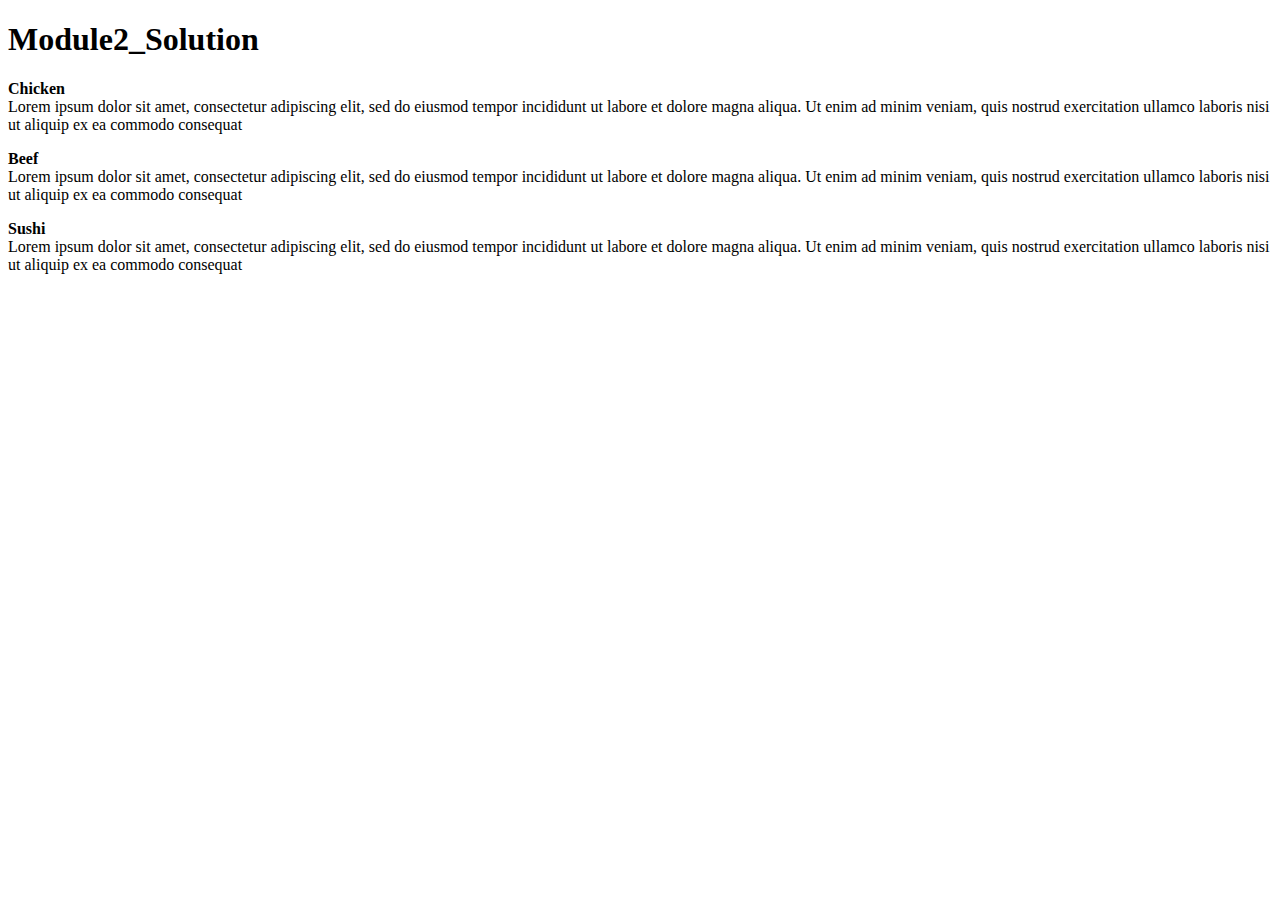
==== index.html @ 906e3d61 "index.html" ====
<!DOCTYPE html>
<html lang="en">
<head>
	<meta charset="utf-8">
	<meta name="viewport" content="width=device-width, initial-scale=1.0">
	<link rel="stylesheet" type="text/css" href="mod2.css">
	<title>Coursera Assignment</title>
</head>
<body>
	<h1>Module2_Solution</h1>
	<div class="container">
	<section>
		<div class="col-lg-4 col-md-6 col-sm-12">
		<p><span class="Chicken"><strong>Chicken</strong></span><br>Lorem ipsum dolor sit amet, consectetur adipiscing elit, sed do eiusmod tempor incididunt ut labore et dolore magna aliqua. Ut enim ad minim veniam, quis nostrud exercitation ullamco laboris nisi ut aliquip ex ea commodo consequat</p>
	    </div>
	</section>

	<section>
		<div class="col-lg-4 col-md-6 col-sm-12">
		<p><span class="Beef"><strong>Beef</strong></span><br>Lorem ipsum dolor sit amet, consectetur adipiscing elit, sed do eiusmod tempor incididunt ut labore et dolore magna aliqua. Ut enim ad minim veniam, quis nostrud exercitation ullamco laboris nisi ut aliquip ex ea commodo consequat</p>
	    </div>
	</section>

	<section>
		<div class="col-lg-4 col-md-6 col-sm-12">
		<p><span class="Sushi"><strong>Sushi</strong></span><br>Lorem ipsum dolor sit amet, consectetur adipiscing elit, sed do eiusmod tempor incididunt ut labore et dolore magna aliqua. Ut enim ad minim veniam, quis nostrud exercitation ullamco laboris nisi ut aliquip ex ea commodo consequat</p>
	    </div>
	</section>
    </div>
</body>
</html>
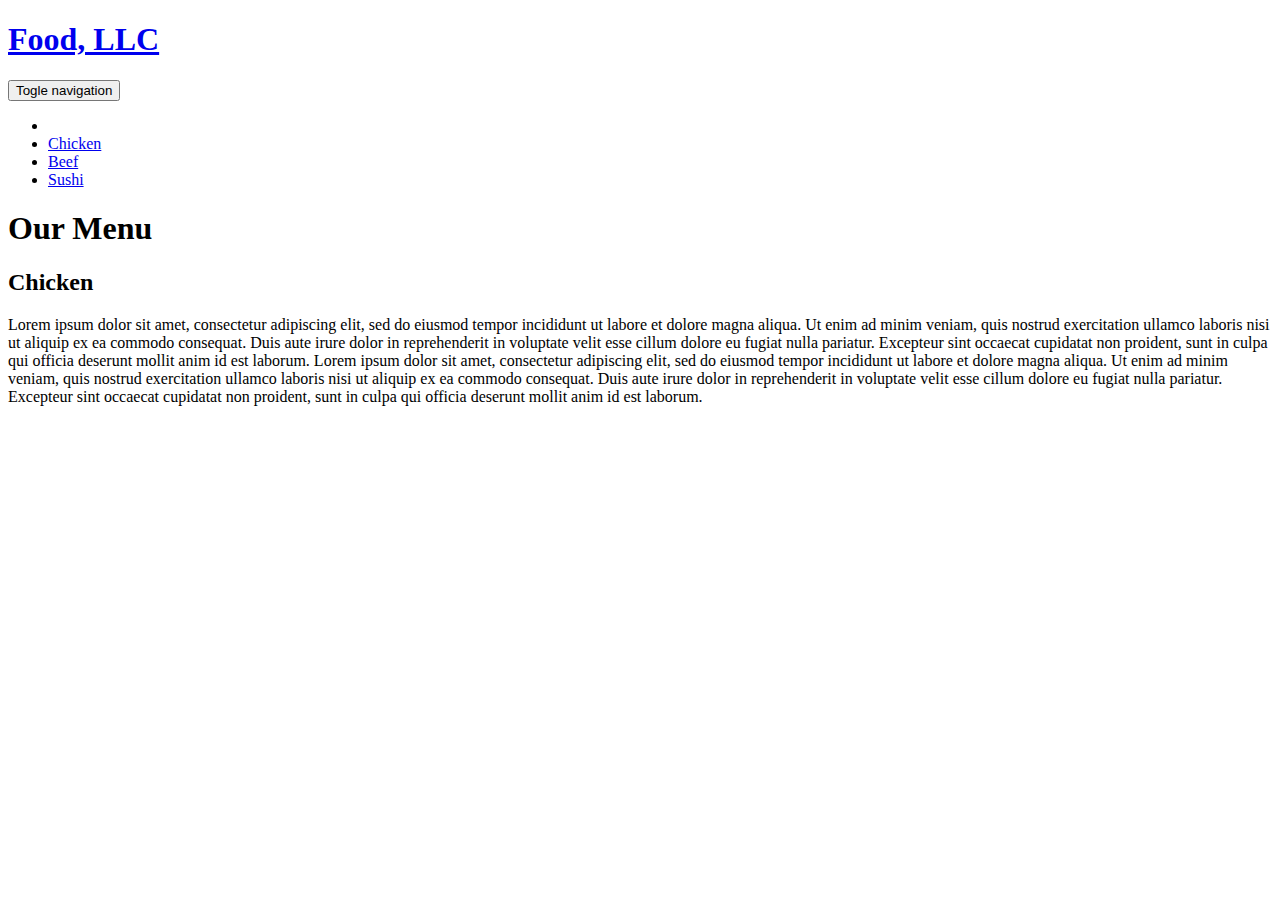
==== commit d361a596: "Add files via upload" ====
--- a/index.html
+++ b/index.html
@@ -1,31 +1,99 @@
-<!DOCTYPE html>
-<html lang="en">
-<head>
-	<meta charset="utf-8">
-	<meta name="viewport" content="width=device-width, initial-scale=1.0">
-	<link rel="stylesheet" type="text/css" href="mod2.css">
-	<title>Coursera Assignment</title>
-</head>
-<body>
-	<h1>Module2_Solution</h1>
-	<div class="container">
-	<section>
-		<div class="col-lg-4 col-md-6 col-sm-12">
-		<p><span class="Chicken"><strong>Chicken</strong></span><br>Lorem ipsum dolor sit amet, consectetur adipiscing elit, sed do eiusmod tempor incididunt ut labore et dolore magna aliqua. Ut enim ad minim veniam, quis nostrud exercitation ullamco laboris nisi ut aliquip ex ea commodo consequat</p>
-	    </div>
-	</section>
-
-	<section>
-		<div class="col-lg-4 col-md-6 col-sm-12">
-		<p><span class="Beef"><strong>Beef</strong></span><br>Lorem ipsum dolor sit amet, consectetur adipiscing elit, sed do eiusmod tempor incididunt ut labore et dolore magna aliqua. Ut enim ad minim veniam, quis nostrud exercitation ullamco laboris nisi ut aliquip ex ea commodo consequat</p>
-	    </div>
-	</section>
-
-	<section>
-		<div class="col-lg-4 col-md-6 col-sm-12">
-		<p><span class="Sushi"><strong>Sushi</strong></span><br>Lorem ipsum dolor sit amet, consectetur adipiscing elit, sed do eiusmod tempor incididunt ut labore et dolore magna aliqua. Ut enim ad minim veniam, quis nostrud exercitation ullamco laboris nisi ut aliquip ex ea commodo consequat</p>
-	    </div>
-	</section>
-    </div>
-</body>
-</html>+<!doctype html>
+<html lang="en">
+  <head>
+    <meta charset="utf-8">
+    <meta http-equiv="X-UA-Compatible" content="IE=edge">
+    <meta name="viewport" content="width=device-width, initial-scale=1">
+    <title>Module3_solution</title>
+    <link rel="stylesheet" href="css/bootstrap.min.css">
+    <link rel="stylesheet" href="mod3.css">
+    <link href='https://fonts.googleapis.com/css?family=Oxygen:400,300,700' rel='stylesheet' type='text/css'>
+    <link rel="preconnect" href="https://fonts.gstatic.com">
+    <link href="https://fonts.googleapis.com/css2?family=Lora&display=swap" rel="stylesheet">  
+  </head>
+<body>
+  <header>
+    <nav id="header-nav" class="navbar navbar-default">
+      <div class="container">
+        <div class="navbar-header">
+          <a href="index.html" class="pull-left visible-xs">
+            <div id="FOOD, LLC" alt="FOOD, LLC"></div>
+          </a>
+
+          <div class="navbar-brand">
+            <a href="index.html"><h1>Food, LLC</h1></a>
+            <!--<p>
+              <img src="C:\Users\pydia\coursera-test\site\Module3_solution\images\star-k-logo.png" alt="Kosher certification">
+              <span>Kosher Certified</span>
+            </p>-->
+          </div>
+
+          <button type="button" class="navbar-toggle collapsed" data-toggle="collapse" data-target="#collapsable-nav" aria-expanded="false">
+            <span class="sr-only">Togle navigation</span>
+            <span class="icon-bar"></span>
+            <span class="icon-bar"></span>
+            <span class="icon-bar"></span>
+          </button>
+        </div>
+
+        <div id="collapsable-nav" class="collapse navbar-collapse">
+          <ul id="nav-list" class="nav navbar-nav navbar-right">
+            <li>
+              <!--<a href="menu-categories.html">
+                <span class="glyphicon glyphicon-cutlery"></span><br
+                class="visible-xs">Menu</a>-->
+            </li>
+            <li>
+              <a href="#">
+               <!--- <span class="glyphicon glyphicon-chicken"></span>-->
+                <span class="hidden-sm hidden-md hidden-lg">Chicken</span></a>
+            </li>
+            <li>
+              <a href="#">
+                <span class="hidden-sm hidden-md hidden-lg">Beef</span></a>
+            </li>
+            <li>
+              <a href="#">
+                <span class="hidden-sm hidden-md hidden-lg">Sushi</span></a>
+            </li>
+           <!-- <li id="phone" class="hidden-md-sm">
+              <a href="tel:320-504-4016">
+                <span>320-504-4016</span></a><div>*We Deliver</div>
+            </li>-->
+          </ul>
+        </div>
+      </div>
+    </nav>
+
+  </header>
+
+  <!--<div id="call-btn" class="visible-xs">
+    <a class="btn" href="tel:320-504-4016">
+      <span class="glyphicon glyphicon-earphone"></span>320-504-4016</a>
+  </div>-->
+  <!--<div id="xs-deliver" class="text-center visible-xs">* We deliver</div>-->
+
+  <div id="main-content" class="container">
+    <h1 class="menu">Our Menu</h1>
+  </div>
+    <div class="jumbotron">
+      <div class="container">
+      <h2>Chicken</h2>
+      <p>Lorem ipsum dolor sit amet,
+         consectetur adipiscing elit, sed do eiusmod tempor incididunt ut labore et dolore magna aliqua.
+         Ut enim ad minim veniam, quis nostrud exercitation ullamco laboris nisi ut aliquip ex ea commodo consequat.
+          Duis aute irure dolor in reprehenderit in voluptate velit esse cillum dolore eu fugiat nulla pariatur.
+         Excepteur sint occaecat cupidatat non proident, sunt in culpa qui officia deserunt mollit anim id est laborum.
+         Lorem ipsum dolor sit amet, consectetur adipiscing elit, sed do eiusmod tempor incididunt ut labore et dolore magna aliqua.
+          Ut enim ad minim veniam, quis nostrud exercitation ullamco laboris nisi ut aliquip ex ea commodo consequat. Duis aute irure
+           dolor in reprehenderit in voluptate velit esse cillum dolore eu fugiat nulla pariatur.
+          Excepteur sint occaecat cupidatat non proident, sunt in culpa qui officia deserunt mollit anim id est laborum.</p>
+      </div>
+    </div>
+
+  <!-- jQuery (Bootstrap JS plugins depend on it) -->
+  <script src="js/jquery-2.1.4.min.js"></script>
+  <script src="js/bootstrap.min.js"></script>
+  <script src="js/script.js"></script>
+</body>
+</html>
